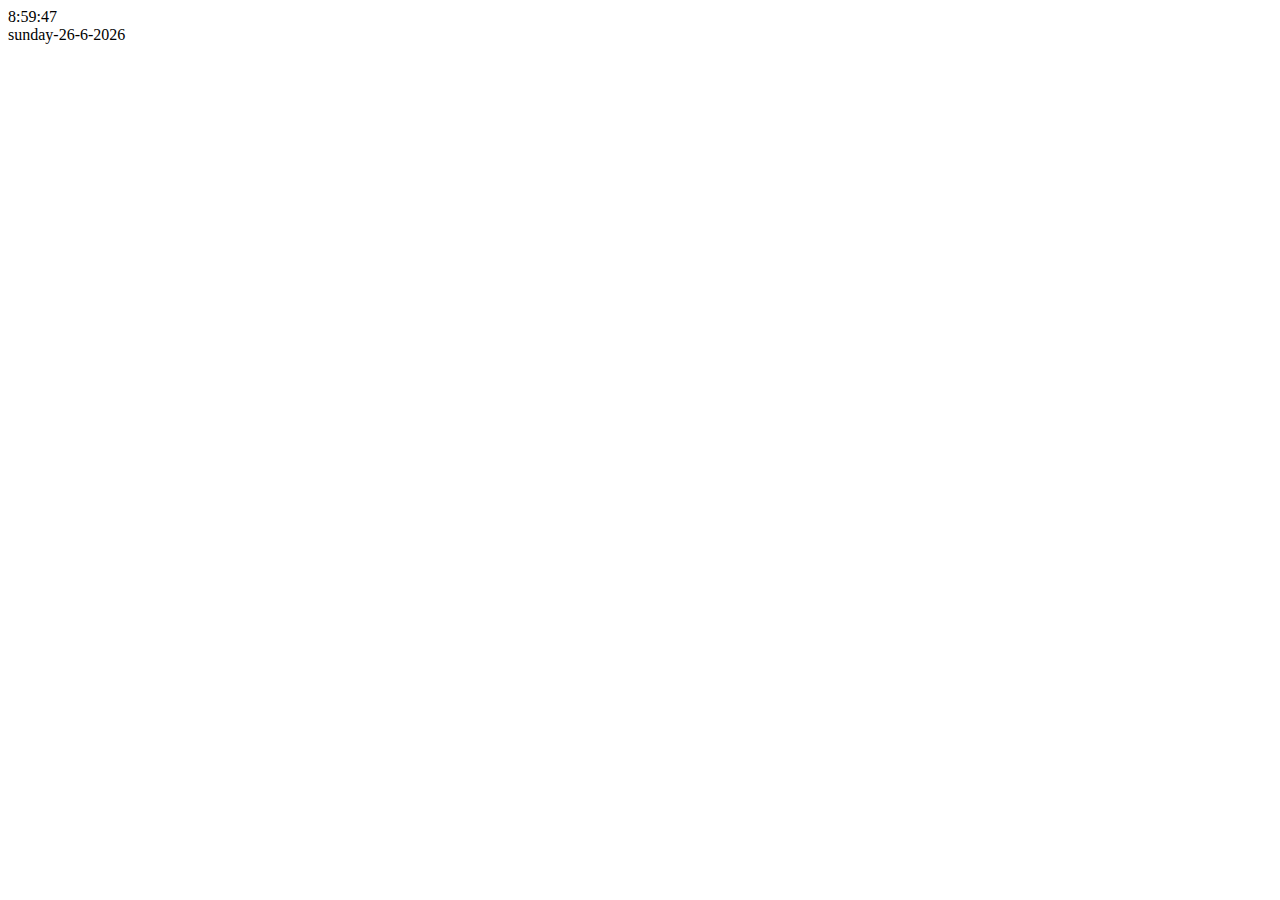
==== .vscode/practice.html @ f9426f73 "analog-clock" ====
<!DOCTYPE html>
<html lang="en">
<head>
    <meta charset="UTF-8">
    <meta http-equiv="X-UA-Compatible" content="IE=edge">
    <meta name="viewport" content="width=device-width, initial-scale=1.0">
    <title>Document</title>
</head>
<body>
    <div class="ad"></div>
    <div class="cd"></div>
    <script>
        function c(){
            d=new Date();
            hour=d.getHours();
            minute=d.getMinutes();
            second=d.getSeconds();

            day=d.getDay();
            date=d.getDate();
            console.log(day)
            month=d.getMonth();
            year=d.getFullYear();
            console.log(year)

            switch(day){
             case 0:
               day="sunday"
               break;

               case 1:
                   day="Monday"
                   break;

                case 2:  
                    day="Tuesday"
                    break;

                case 3:
                    day="Wednesday"
                    break;
                case 4: 
                    day="Thursday"
                    break;    
                case 5: 
                    day="Friday"
                    break;
                case 6: 
                    day="Saturday"
                    break;    
            }
            console.log(day)
            if(minute<10){
               minute= "0" + minute
            }
            if(second<10){
                second="0"+second
            }
            document.querySelector(".ad").innerText=hour +":"+minute+":"+second;
            document.querySelector(".cd").innerText=day+ "-"+ date+"-"+ month +"-"+ year
        }
        c()
        setInterval(c,1000)
    </script>
</body>
</html>
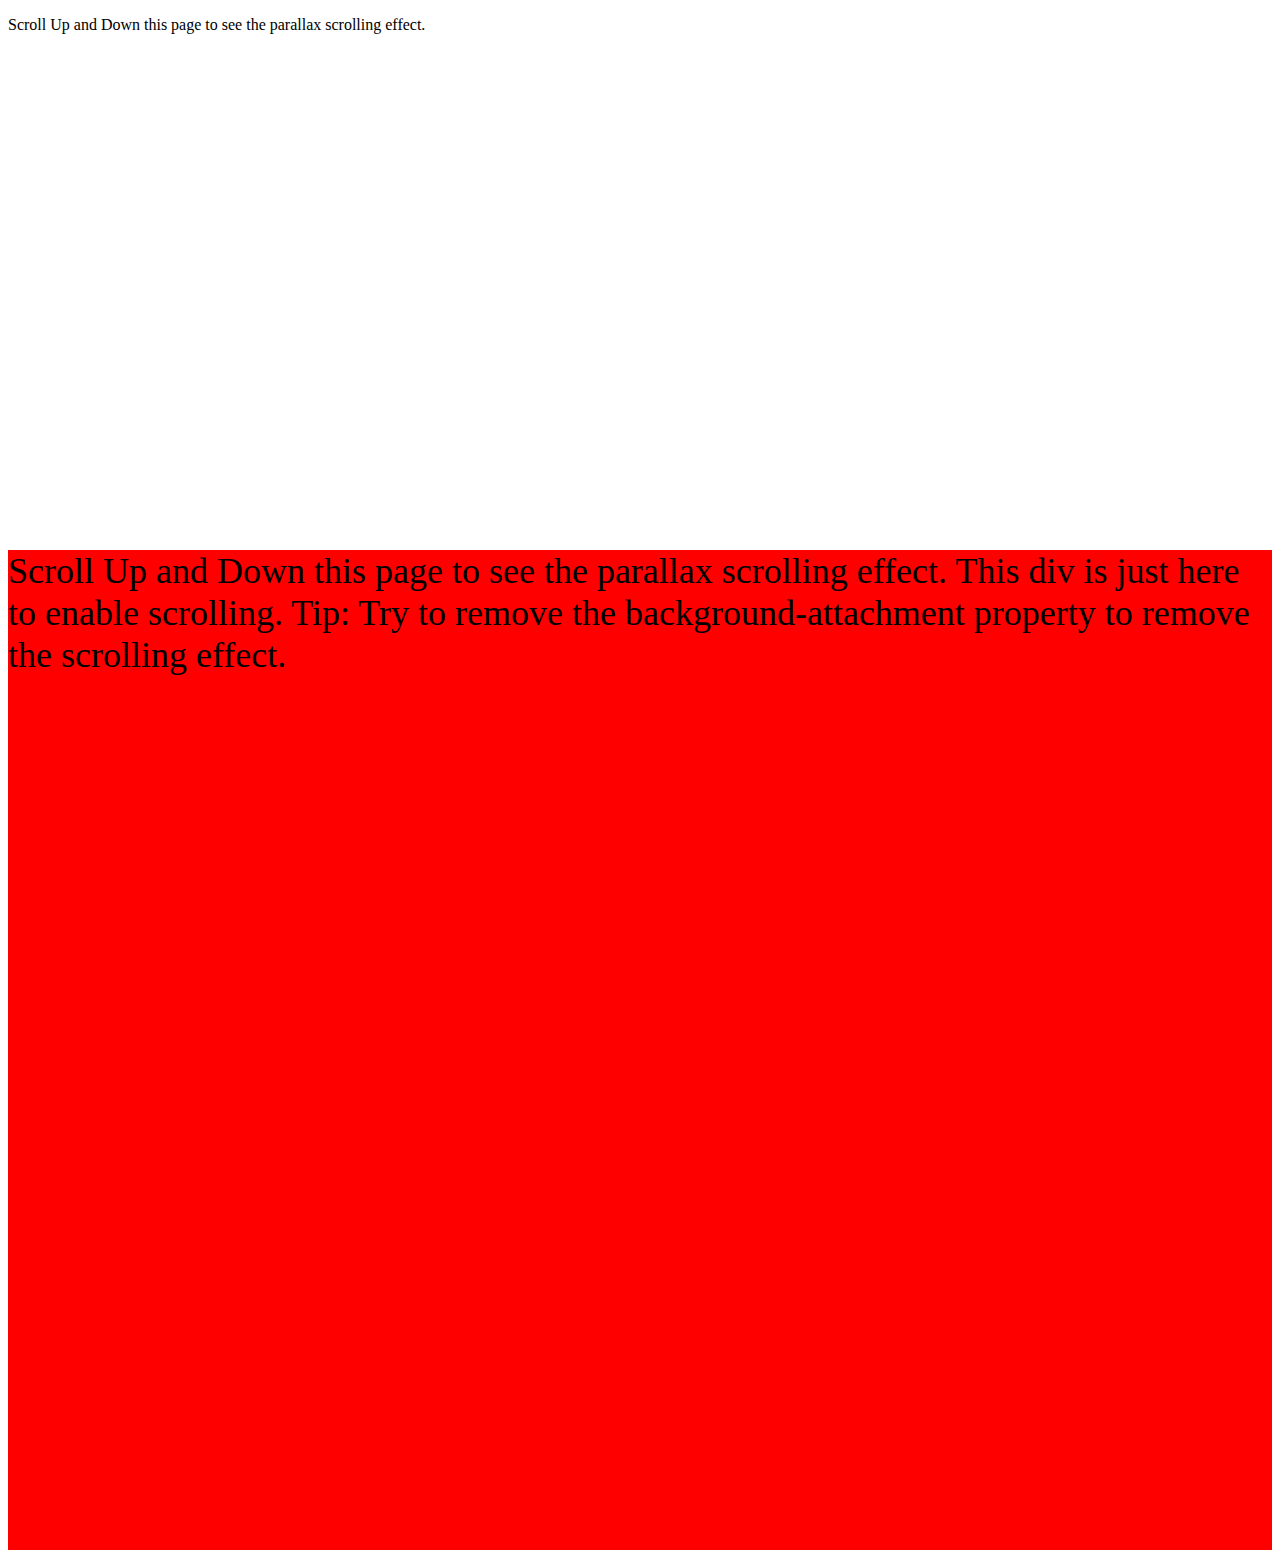
==== commit 0c5b6b1e: "instant search" ====
--- a/.vscode/practice.html
+++ b/.vscode/practice.html
@@ -1,66 +1,34 @@
 <!DOCTYPE html>
-<html lang="en">
+<html>
 <head>
-    <meta charset="UTF-8">
-    <meta http-equiv="X-UA-Compatible" content="IE=edge">
-    <meta name="viewport" content="width=device-width, initial-scale=1.0">
-    <title>Document</title>
+<meta name="viewport" content="width=device-width, initial-scale=1">
+<style>
+.parallax {
+  /* The image used */
+  background-image: url("");
+
+  /* Set a specific height */
+  min-height: 500px; 
+
+  /* Create the parallax scrolling effect */
+  background-attachment: fixed;
+  background-position: center;
+  background-repeat: no-repeat;
+  background-size: cover;
+}
+</style>
 </head>
 <body>
-    <div class="ad"></div>
-    <div class="cd"></div>
-    <script>
-        function c(){
-            d=new Date();
-            hour=d.getHours();
-            minute=d.getMinutes();
-            second=d.getSeconds();
 
-            day=d.getDay();
-            date=d.getDate();
-            console.log(day)
-            month=d.getMonth();
-            year=d.getFullYear();
-            console.log(year)
+<p>Scroll Up and Down this page to see the parallax scrolling effect.</p>
 
-            switch(day){
-             case 0:
-               day="sunday"
-               break;
+<div class="parallax"></div>
 
-               case 1:
-                   day="Monday"
-                   break;
+<div style="height:1000px;background-color:red;font-size:36px">
+Scroll Up and Down this page to see the parallax scrolling effect.
+This div is just here to enable scrolling.
+Tip: Try to remove the background-attachment property to remove the scrolling effect.
+</div>
 
-                case 2:  
-                    day="Tuesday"
-                    break;
-
-                case 3:
-                    day="Wednesday"
-                    break;
-                case 4: 
-                    day="Thursday"
-                    break;    
-                case 5: 
-                    day="Friday"
-                    break;
-                case 6: 
-                    day="Saturday"
-                    break;    
-            }
-            console.log(day)
-            if(minute<10){
-               minute= "0" + minute
-            }
-            if(second<10){
-                second="0"+second
-            }
-            document.querySelector(".ad").innerText=hour +":"+minute+":"+second;
-            document.querySelector(".cd").innerText=day+ "-"+ date+"-"+ month +"-"+ year
-        }
-        c()
-        setInterval(c,1000)
-    </script>
 </body>
 </html>